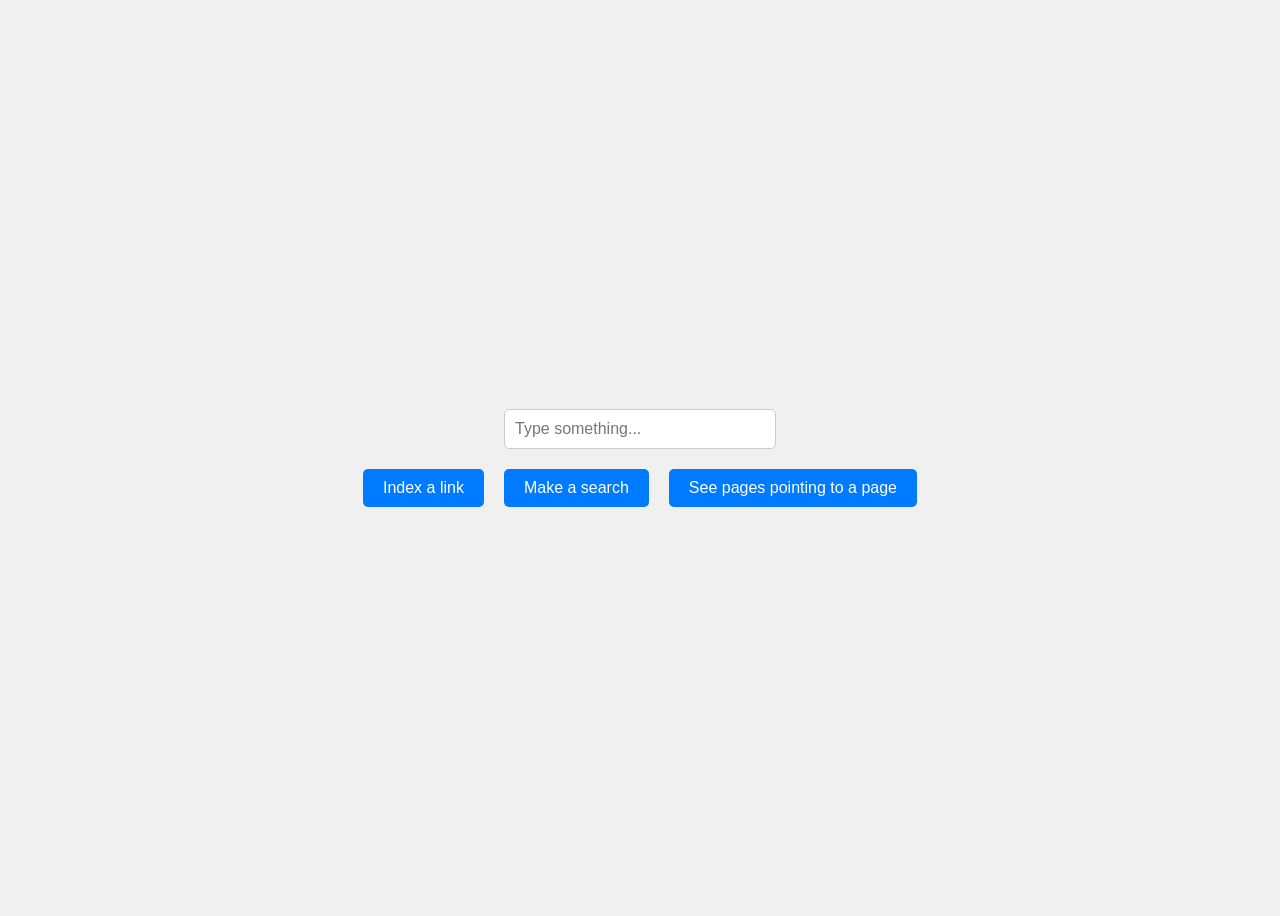
==== python/search/static/index.html @ 89ab94ac "very basic routes and index.html" ====
<!DOCTYPE html>
<html lang="en">
<head>
    <meta charset="UTF-8">
    <meta name="viewport" content="width=device-width, initial-scale=1.0">
    <title>Buttons with Input</title>
    <style>
        body {
            font-family: Arial, sans-serif;
            display: flex;
            flex-direction: column;
            justify-content: center;
            align-items: center;
            height: 100vh;
            background-color: #f0f0f0;
        }

        .input-container {
            margin-bottom: 20px;
        }

        input[type="text"] {
            padding: 10px;
            font-size: 16px;
            width: 250px;
            border: 1px solid #ccc;
            border-radius: 5px;
        }

        .button-container {
            display: flex;
            gap: 20px;
        }

        button {
            padding: 10px 20px;
            font-size: 16px;
            border: none;
            border-radius: 5px;
            background-color: #007bff;
            color: white;
            cursor: pointer;
            transition: background-color 0.2s;
        }

        button:hover {
            background-color: #0056b3;
        }
    </style>
</head>
<body>
    <div class="input-container">
        <input type="text" id="userInput" placeholder="Type something...">
    </div>
    <div class="button-container">
        <button onclick="sendRequest('index')">Index a link</button>
        <button onclick="sendRequest('search')">Make a search</button>
        <button onclick="sendRequest('page')">See pages pointing to a page</button>
    </div>

    <script>
        function sendRequest(buttonId) {
            const inputValue = document.getElementById('userInput').value;

            fetch(`/${buttonId}?value=` + encodeURIComponent(inputValue))
                .then(response => response.text())
                .then(data => {
                    console.log(data);
                    alert(`Response from ${buttonId}: ${data}`);
                })
                .catch(error => console.error('Error:', error));
        }
    </script>
</body>
</html>
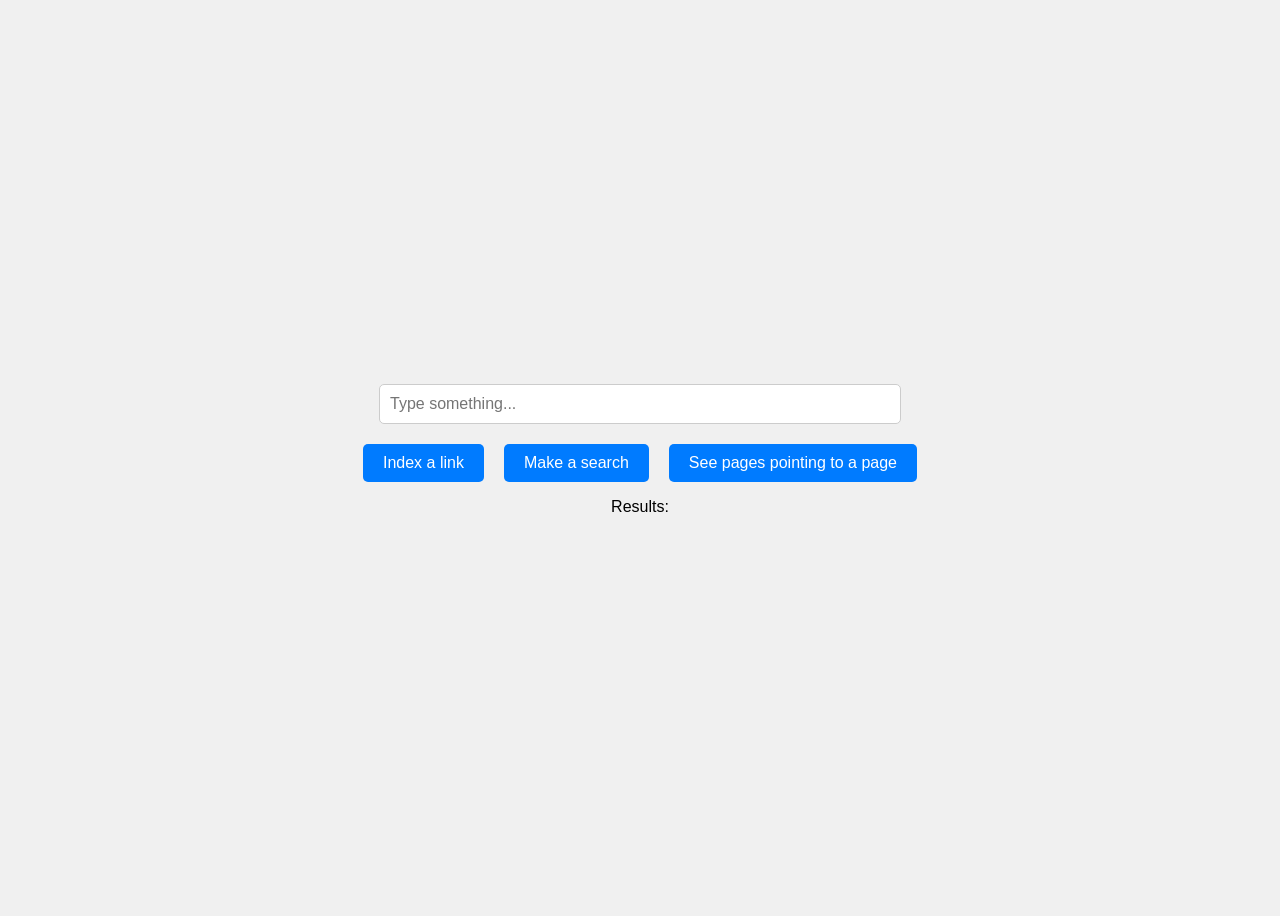
==== commit f8dd11c9: "the buttons actually make grpc requests now, responses visible on html" ====
--- a/python/search/static/index.html
+++ b/python/search/static/index.html
@@ -22,7 +22,7 @@
         input[type="text"] {
             padding: 10px;
             font-size: 16px;
-            width: 250px;
+            width: 500px;
             border: 1px solid #ccc;
             border-radius: 5px;
         }
@@ -58,6 +58,10 @@
         <button onclick="sendRequest('page')">See pages pointing to a page</button>
     </div>
 
+    <div id="results">
+        <p>Results:</p>
+    </div>
+
     <script>
         function sendRequest(buttonId) {
             const inputValue = document.getElementById('userInput').value;
@@ -66,7 +70,8 @@
                 .then(response => response.text())
                 .then(data => {
                     console.log(data);
-                    alert(`Response from ${buttonId}: ${data}`);
+                    document.getElementById("results").innerHTML = "Results: <br>" + data;
+
                 })
                 .catch(error => console.error('Error:', error));
         }
